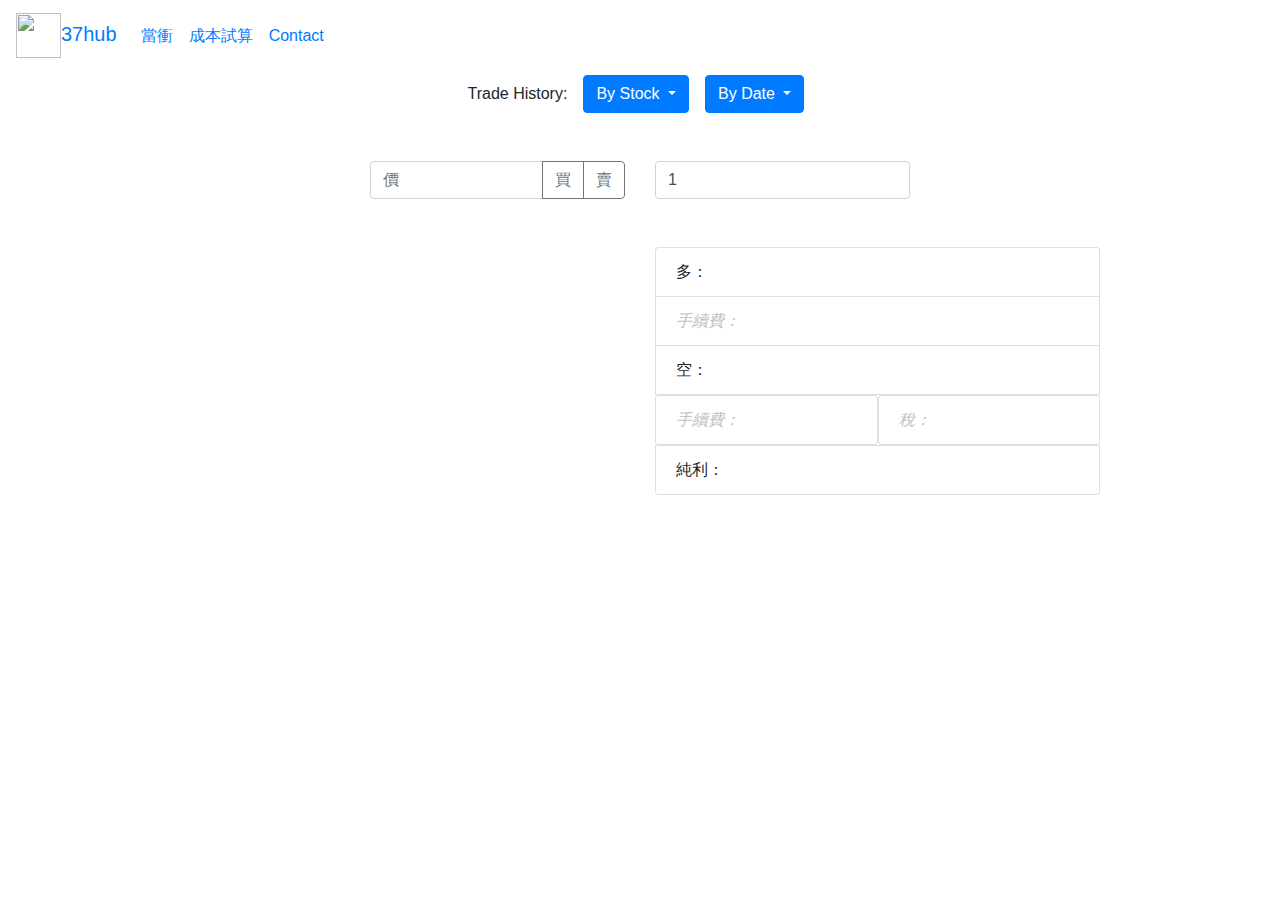
==== index.html @ eadeb9f1 "ver 2" ====
<!DOCTYPE html>
<html lang="en">
<head>
    <meta charset="UTF-8">
    <meta name="viewport" content="width=device-width, initial-scale=1.0">
    <title>Proj:stock</title>

    <link rel="stylesheet" href="https://stackpath.bootstrapcdn.com/bootstrap/4.4.1/css/bootstrap.min.css" integrity="sha384-Vkoo8x4CGsO3+Hhxv8T/Q5PaXtkKtu6ug5TOeNV6gBiFeWPGFN9MuhOf23Q9Ifjh" crossorigin="anonymous">
    <link rel="stylesheet" href="style.css">
</head>
<body>
    <nav class="navbar sticky-top navbar-expand-md">
        <a class="navbar-brand" href="https://i.imgur.com/gvpT8P1.jpg"><img src="https://i.imgur.com/gvpT8P1.jpg" style="width:45px;height:45px;vertical-align:middle"><span>37hub</span></a>
        <button class="navbar-toggler navbar-dark" data-toggle="collapse" data-target="#main-navigation">
            <span class="navbar-toggler-icon"></span>
        </button>
        <div class="collapse navbar-collapse" id="main-navigation">
            <ul class="navbar-nav">
                <li class="nav-item">
                    <a class="nav-link" href="stock.html">當衝</a>
                </li>
                <li class="nav-item">
                    <a class="nav-link" href="stock2.html">成本試算</a>
                </li>
                <li class="nav-item">
                    <a class="nav-link" href="#">Contact</a>
                </li>
            </ul>
        </div>
    </nav>
    <!-- <header class="page-header header container-fluid">
        <div class="overlay">
            <div class="description">
                <h1>Taiwan Can Help</h1>
                <p>爛瑜衝樹</p>
                <button class="btn btn-outline-secondary btn-lg" onclick="window.location.href = 'https://www.chinatimes.com/realtimenews/20190805002138-260407?chdtv';">聯絡韓市長！</button>
            </div>
        </div>
    </header> -->

    <div class="container">
        <div class="row justify-content-md-center mt-1">
            <span class="align-self-center mr-2">Trade History: </span>
            <div class="dropdown mx-2">
                <button type="button" class="btn btn-primary dropdown-toggle" data-toggle="dropdown">
                  By Stock 
                </button>
                <div class="dropdown-menu">
                  <h5 class="dropdown-header">2330</h5>
                  <a class="dropdown-item" href="#">4/15</a>
                  <a class="dropdown-item" href="#">4/16</a>
                  <a class="dropdown-item" href="#">4/17</a>
                  <h5 class="dropdown-header">2317</h5>
                  <a class="dropdown-item" href="#">4/16</a>
                  <div class="dropdown-divider"></div>
                  <a class="dropdown-item" href="#">More 最近3交易天</a>
                </div>
            </div>
            <div class="dropdown mx-2">
                <button type="button" class="btn btn-primary dropdown-toggle" data-toggle="dropdown">
                  By Date 
                </button>
                <div class="dropdown-menu">
                    <a class="dropdown-item" href="#">4/15</a>
                    <a class="dropdown-item" href="#">4/16</a>
                    <a class="dropdown-item" href="#">4/17</a>
                    <div class="dropdown-divider"></div>
                    <a class="dropdown-item" href="#">More 最近3交易天</a>
                </div>
            </div>
        </div>

        <div class="row  justify-content-md-center  my-5">
            <div class="col-3">
                <div class="input-group">
                    <input type="text" class="form-control" id="price" placeholder="價" aria-label="Recipient's username" aria-describedby="basic-addon2">
                    <div class="input-group-append">
                      <button class="btn btn-outline-secondary" id="buybtn" type="button" onclick="add(1)">買</button>
                      <button class="btn btn-outline-secondary" id="sellbtn" type="button" onclick="add(-1)">賣</button>
                    </div>
                  </div>
            </div>

            <div class="col-3">
                <input class="form-control" id="lot" value="1" placeholder="張">
            </div>
        </div>

        <div class="row justify-content-md-center">
            <div class="col-5">
                <ul class="list-group" id="list"></ul>
            </div>
            
            <div class="col-5">
                <ul class="list-group">
                    <li class="list-group-item" id="up">多：</li>
                    <li class="list-group-item" id="upfee" style="font-style: italic; color: #BEBEBE;">手續費：</li>
                    <li class="list-group-item" id="down">空：</li>
                    <div class="row">
                        <div class="col-6" style="padding-right: 0;">
                            <li class="list-group-item" id="downfee" style="font-style: italic; color: #BEBEBE;">手續費：</li>
                        </div>
                        <div class="col-6" style="padding-left: 0;">
                            <li class="list-group-item" id="tax" style="font-style: italic; color: #BEBEBE;"> 稅：</li>
                        </div>
                    </div>
                    <li class="list-group-item" id="summary">純利：</li>
                </ul>
            </div>

        </div>
    </div>

   

    <script src="https://code.jquery.com/jquery-3.4.1.slim.min.js" integrity="sha384-J6qa4849blE2+poT4WnyKhv5vZF5SrPo0iEjwBvKU7imGFAV0wwj1yYfoRSJoZ+n" crossorigin="anonymous"></script>
    <script src="https://cdn.jsdelivr.net/npm/popper.js@1.16.0/dist/umd/popper.min.js" integrity="sha384-Q6E9RHvbIyZFJoft+2mJbHaEWldlvI9IOYy5n3zV9zzTtmI3UksdQRVvoxMfooAo" crossorigin="anonymous"></script>
    <script src="https://stackpath.bootstrapcdn.com/bootstrap/4.4.1/js/bootstrap.min.js" integrity="sha384-wfSDF2E50Y2D1uUdj0O3uMBJnjuUD4Ih7YwaYd1iqfktj0Uod8GCExl3Og8ifwB6" crossorigin="anonymous"></script>

    <script>
        $(document).ready(function(){
            $('.header').height($(window).height());
        })

        let price =0, up=[], down=[], i=0,uptotal=0, downtotal=0, total=0, upfee=0, downfee=0, taxs=0, lot=1;
        let add = (x) => {
            if(x==1){
                if(document.querySelector("#price").value==''){
                    return 0;
                }
                price = document.querySelector("#price").value * -1;
                if(document.querySelector("#lot").value!==''){
                    lot = document.querySelector("#lot").value;
                }
                document.querySelector("#price").value = '';
                document.querySelector("#lot").value = '1';
            }else if(x==-1) {
                if(document.querySelector("#price").value==''){
                    return 0;
                }
                price = document.querySelector("#price").value;
                if(document.querySelector("#lot").value!==''){
                    lot = document.querySelector("#lot").value;
                }
                document.querySelector("#price").value = '';
                document.querySelector("#lot").value = '1';
            }
            for(let j=0;j<lot;j++){
                let node = document.createElement("li");
                let textnode = document.createTextNode(price);
                node.setAttribute('class','list-group-item');
                node.appendChild(textnode);
                document.querySelector("#list").appendChild(node);
            }
            
            count(x);
        }

        let count = (x) =>{
            if(x==1){
                for(let a=0; a<lot; a++){
                    uptotal=(price*1000)+uptotal;
                    upfee += (price*1000)*0.001425*0.3*-1;
                }
                document.querySelector("#upfee").innerHTML = '手續費：' + Math.round(upfee);
            }else if(x==-1){
                for(let a=0; a<lot; a++){
                    downtotal=(price*1000)+downtotal;
                    downfee += (price*1000)*0.001425*0.3;
                    taxs+=(price*1000)*0.003/2;
                }
                document.querySelector("#downfee").innerHTML = '手續費：' + Math.round(downfee);
                document.querySelector("#tax").innerHTML = ' 稅：' + Math.round(taxs);
            }
            total = uptotal + downtotal - upfee - downfee - taxs;
            document.querySelector("#up").innerHTML = '多：' + numberWithCommas(uptotal);
            document.querySelector("#down").innerHTML = '空：' + numberWithCommas(downtotal);
            document.querySelector("#summary").innerHTML = '純利：' + numberWithCommas(Math.round(total));
        }

        let numberWithCommas = (x) =>{
            return x.toString().replace(/\B(?=(\d{3})+(?!\d))/g, ",");
        }
/*---------------------------------------enter key---------------------------------------*/
        // Execute a function when the user releases a key on the keyboard
        var input = document.getElementById("price");
        input.addEventListener("keyup", function(event) {
            // Number 13 is the "Enter" key on the keyboard
            if (event.ctrlKey && event.keyCode === 13) {
                // Cancel the default action, if needed
                event.preventDefault();
                // Trigger the button element with a click
                document.getElementById("sellbtn").click();
            }else if (event.keyCode === 13){
                event.preventDefault();
                document.getElementById("buybtn").click();
            }
        });
        
    </script>
</body>
</html>
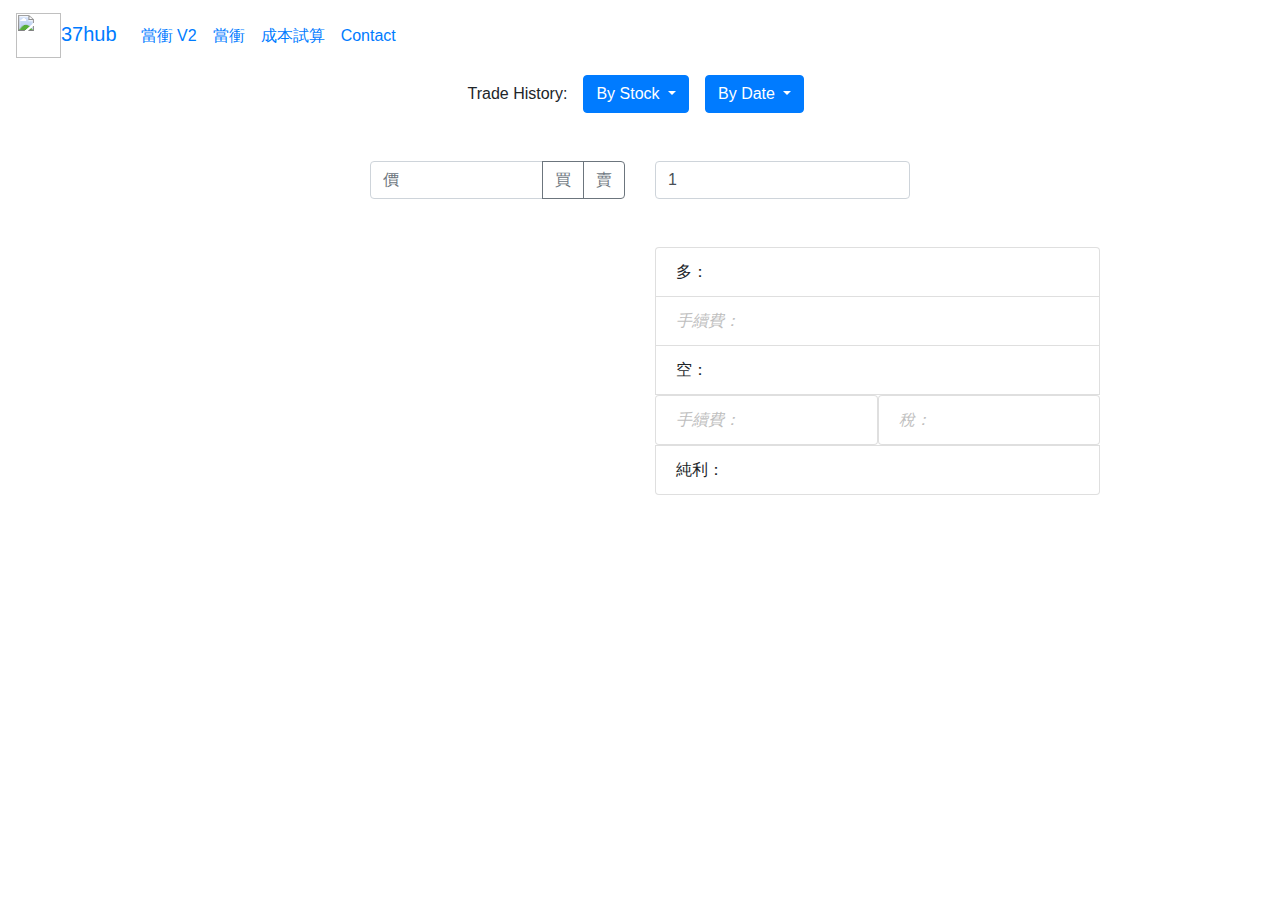
==== commit 82e3ad72: "changed v2 link" ====
--- a/index.html
+++ b/index.html
@@ -1,32 +1,49 @@
 <!DOCTYPE html>
 <html lang="en">
-<head>
-    <meta charset="UTF-8">
-    <meta name="viewport" content="width=device-width, initial-scale=1.0">
+  <head>
+    <meta charset="UTF-8" />
+    <meta name="viewport" content="width=device-width, initial-scale=1.0" />
     <title>Proj:stock</title>
 
-    <link rel="stylesheet" href="https://stackpath.bootstrapcdn.com/bootstrap/4.4.1/css/bootstrap.min.css" integrity="sha384-Vkoo8x4CGsO3+Hhxv8T/Q5PaXtkKtu6ug5TOeNV6gBiFeWPGFN9MuhOf23Q9Ifjh" crossorigin="anonymous">
-    <link rel="stylesheet" href="style.css">
-</head>
-<body>
+    <link
+      rel="stylesheet"
+      href="https://stackpath.bootstrapcdn.com/bootstrap/4.4.1/css/bootstrap.min.css"
+      integrity="sha384-Vkoo8x4CGsO3+Hhxv8T/Q5PaXtkKtu6ug5TOeNV6gBiFeWPGFN9MuhOf23Q9Ifjh"
+      crossorigin="anonymous"
+    />
+    <link rel="stylesheet" href="style.css" />
+  </head>
+  <body>
     <nav class="navbar sticky-top navbar-expand-md">
-        <a class="navbar-brand" href="https://i.imgur.com/gvpT8P1.jpg"><img src="https://i.imgur.com/gvpT8P1.jpg" style="width:45px;height:45px;vertical-align:middle"><span>37hub</span></a>
-        <button class="navbar-toggler navbar-dark" data-toggle="collapse" data-target="#main-navigation">
-            <span class="navbar-toggler-icon"></span>
-        </button>
-        <div class="collapse navbar-collapse" id="main-navigation">
-            <ul class="navbar-nav">
-                <li class="nav-item">
-                    <a class="nav-link" href="stock.html">當衝</a>
-                </li>
-                <li class="nav-item">
-                    <a class="nav-link" href="stock2.html">成本試算</a>
-                </li>
-                <li class="nav-item">
-                    <a class="nav-link" href="#">Contact</a>
-                </li>
-            </ul>
-        </div>
+      <a class="navbar-brand" href="https://i.imgur.com/gvpT8P1.jpg"
+        ><img
+          src="https://i.imgur.com/gvpT8P1.jpg"
+          style="width: 45px; height: 45px; vertical-align: middle"
+        /><span>37hub</span></a
+      >
+      <button
+        class="navbar-toggler navbar-dark"
+        data-toggle="collapse"
+        data-target="#main-navigation"
+      >
+        <span class="navbar-toggler-icon"></span>
+      </button>
+      <div class="collapse navbar-collapse" id="main-navigation">
+        <ul class="navbar-nav">
+          <li class="nav-item">
+            <a class="nav-link" href="https://daytrade.mlclmtan.ga/">當衝 V2</a>
+          </li>
+          <li class="nav-item">
+            <a class="nav-link" href="index.html">當衝</a>
+          </li>
+          <li class="nav-item">
+            <a class="nav-link" href="stock2.html">成本試算</a>
+          </li>
+          <li class="nav-item">
+            <a class="nav-link" href="#">Contact</a>
+          </li>
+        </ul>
+      </div>
     </nav>
     <!-- <header class="page-header header container-fluid">
         <div class="overlay">
@@ -39,164 +56,234 @@
     </header> -->
 
     <div class="container">
-        <div class="row justify-content-md-center mt-1">
-            <span class="align-self-center mr-2">Trade History: </span>
-            <div class="dropdown mx-2">
-                <button type="button" class="btn btn-primary dropdown-toggle" data-toggle="dropdown">
-                  By Stock 
-                </button>
-                <div class="dropdown-menu">
-                  <h5 class="dropdown-header">2330</h5>
-                  <a class="dropdown-item" href="#">4/15</a>
-                  <a class="dropdown-item" href="#">4/16</a>
-                  <a class="dropdown-item" href="#">4/17</a>
-                  <h5 class="dropdown-header">2317</h5>
-                  <a class="dropdown-item" href="#">4/16</a>
-                  <div class="dropdown-divider"></div>
-                  <a class="dropdown-item" href="#">More 最近3交易天</a>
-                </div>
+      <div class="row justify-content-md-center mt-1">
+        <span class="align-self-center mr-2">Trade History: </span>
+        <div class="dropdown mx-2">
+          <button
+            type="button"
+            class="btn btn-primary dropdown-toggle"
+            data-toggle="dropdown"
+          >
+            By Stock
+          </button>
+          <div class="dropdown-menu">
+            <h5 class="dropdown-header">2330</h5>
+            <a class="dropdown-item" href="#">4/15</a>
+            <a class="dropdown-item" href="#">4/16</a>
+            <a class="dropdown-item" href="#">4/17</a>
+            <h5 class="dropdown-header">2317</h5>
+            <a class="dropdown-item" href="#">4/16</a>
+            <div class="dropdown-divider"></div>
+            <a class="dropdown-item" href="#">More 最近3交易天</a>
+          </div>
+        </div>
+        <div class="dropdown mx-2">
+          <button
+            type="button"
+            class="btn btn-primary dropdown-toggle"
+            data-toggle="dropdown"
+          >
+            By Date
+          </button>
+          <div class="dropdown-menu">
+            <a class="dropdown-item" href="#">4/15</a>
+            <a class="dropdown-item" href="#">4/16</a>
+            <a class="dropdown-item" href="#">4/17</a>
+            <div class="dropdown-divider"></div>
+            <a class="dropdown-item" href="#">More 最近3交易天</a>
+          </div>
+        </div>
+      </div>
+
+      <div class="row justify-content-md-center my-5">
+        <div class="col-3">
+          <div class="input-group">
+            <input
+              type="text"
+              class="form-control"
+              id="price"
+              placeholder="價"
+              aria-label="Recipient's username"
+              aria-describedby="basic-addon2"
+            />
+            <div class="input-group-append">
+              <button
+                class="btn btn-outline-secondary"
+                id="buybtn"
+                type="button"
+                onclick="add(1)"
+              >
+                買
+              </button>
+              <button
+                class="btn btn-outline-secondary"
+                id="sellbtn"
+                type="button"
+                onclick="add(-1)"
+              >
+                賣
+              </button>
             </div>
-            <div class="dropdown mx-2">
-                <button type="button" class="btn btn-primary dropdown-toggle" data-toggle="dropdown">
-                  By Date 
-                </button>
-                <div class="dropdown-menu">
-                    <a class="dropdown-item" href="#">4/15</a>
-                    <a class="dropdown-item" href="#">4/16</a>
-                    <a class="dropdown-item" href="#">4/17</a>
-                    <div class="dropdown-divider"></div>
-                    <a class="dropdown-item" href="#">More 最近3交易天</a>
-                </div>
+          </div>
+        </div>
+
+        <div class="col-3">
+          <input class="form-control" id="lot" value="1" placeholder="張" />
+        </div>
+      </div>
+
+      <div class="row justify-content-md-center">
+        <div class="col-5">
+          <ul class="list-group" id="list"></ul>
+        </div>
+
+        <div class="col-5">
+          <ul class="list-group">
+            <li class="list-group-item" id="up">多：</li>
+            <li
+              class="list-group-item"
+              id="upfee"
+              style="font-style: italic; color: #bebebe"
+            >
+              手續費：
+            </li>
+            <li class="list-group-item" id="down">空：</li>
+            <div class="row">
+              <div class="col-6" style="padding-right: 0">
+                <li
+                  class="list-group-item"
+                  id="downfee"
+                  style="font-style: italic; color: #bebebe"
+                >
+                  手續費：
+                </li>
+              </div>
+              <div class="col-6" style="padding-left: 0">
+                <li
+                  class="list-group-item"
+                  id="tax"
+                  style="font-style: italic; color: #bebebe"
+                >
+                  稅：
+                </li>
+              </div>
             </div>
-        </div>
-
-        <div class="row  justify-content-md-center  my-5">
-            <div class="col-3">
-                <div class="input-group">
-                    <input type="text" class="form-control" id="price" placeholder="價" aria-label="Recipient's username" aria-describedby="basic-addon2">
-                    <div class="input-group-append">
-                      <button class="btn btn-outline-secondary" id="buybtn" type="button" onclick="add(1)">買</button>
-                      <button class="btn btn-outline-secondary" id="sellbtn" type="button" onclick="add(-1)">賣</button>
-                    </div>
-                  </div>
-            </div>
-
-            <div class="col-3">
-                <input class="form-control" id="lot" value="1" placeholder="張">
-            </div>
-        </div>
-
-        <div class="row justify-content-md-center">
-            <div class="col-5">
-                <ul class="list-group" id="list"></ul>
-            </div>
-            
-            <div class="col-5">
-                <ul class="list-group">
-                    <li class="list-group-item" id="up">多：</li>
-                    <li class="list-group-item" id="upfee" style="font-style: italic; color: #BEBEBE;">手續費：</li>
-                    <li class="list-group-item" id="down">空：</li>
-                    <div class="row">
-                        <div class="col-6" style="padding-right: 0;">
-                            <li class="list-group-item" id="downfee" style="font-style: italic; color: #BEBEBE;">手續費：</li>
-                        </div>
-                        <div class="col-6" style="padding-left: 0;">
-                            <li class="list-group-item" id="tax" style="font-style: italic; color: #BEBEBE;"> 稅：</li>
-                        </div>
-                    </div>
-                    <li class="list-group-item" id="summary">純利：</li>
-                </ul>
-            </div>
-
-        </div>
+            <li class="list-group-item" id="summary">純利：</li>
+          </ul>
+        </div>
+      </div>
     </div>
 
-   
-
-    <script src="https://code.jquery.com/jquery-3.4.1.slim.min.js" integrity="sha384-J6qa4849blE2+poT4WnyKhv5vZF5SrPo0iEjwBvKU7imGFAV0wwj1yYfoRSJoZ+n" crossorigin="anonymous"></script>
-    <script src="https://cdn.jsdelivr.net/npm/popper.js@1.16.0/dist/umd/popper.min.js" integrity="sha384-Q6E9RHvbIyZFJoft+2mJbHaEWldlvI9IOYy5n3zV9zzTtmI3UksdQRVvoxMfooAo" crossorigin="anonymous"></script>
-    <script src="https://stackpath.bootstrapcdn.com/bootstrap/4.4.1/js/bootstrap.min.js" integrity="sha384-wfSDF2E50Y2D1uUdj0O3uMBJnjuUD4Ih7YwaYd1iqfktj0Uod8GCExl3Og8ifwB6" crossorigin="anonymous"></script>
+    <script
+      src="https://code.jquery.com/jquery-3.4.1.slim.min.js"
+      integrity="sha384-J6qa4849blE2+poT4WnyKhv5vZF5SrPo0iEjwBvKU7imGFAV0wwj1yYfoRSJoZ+n"
+      crossorigin="anonymous"
+    ></script>
+    <script
+      src="https://cdn.jsdelivr.net/npm/popper.js@1.16.0/dist/umd/popper.min.js"
+      integrity="sha384-Q6E9RHvbIyZFJoft+2mJbHaEWldlvI9IOYy5n3zV9zzTtmI3UksdQRVvoxMfooAo"
+      crossorigin="anonymous"
+    ></script>
+    <script
+      src="https://stackpath.bootstrapcdn.com/bootstrap/4.4.1/js/bootstrap.min.js"
+      integrity="sha384-wfSDF2E50Y2D1uUdj0O3uMBJnjuUD4Ih7YwaYd1iqfktj0Uod8GCExl3Og8ifwB6"
+      crossorigin="anonymous"
+    ></script>
 
     <script>
-        $(document).ready(function(){
-            $('.header').height($(window).height());
-        })
-
-        let price =0, up=[], down=[], i=0,uptotal=0, downtotal=0, total=0, upfee=0, downfee=0, taxs=0, lot=1;
-        let add = (x) => {
-            if(x==1){
-                if(document.querySelector("#price").value==''){
-                    return 0;
-                }
-                price = document.querySelector("#price").value * -1;
-                if(document.querySelector("#lot").value!==''){
-                    lot = document.querySelector("#lot").value;
-                }
-                document.querySelector("#price").value = '';
-                document.querySelector("#lot").value = '1';
-            }else if(x==-1) {
-                if(document.querySelector("#price").value==''){
-                    return 0;
-                }
-                price = document.querySelector("#price").value;
-                if(document.querySelector("#lot").value!==''){
-                    lot = document.querySelector("#lot").value;
-                }
-                document.querySelector("#price").value = '';
-                document.querySelector("#lot").value = '1';
-            }
-            for(let j=0;j<lot;j++){
-                let node = document.createElement("li");
-                let textnode = document.createTextNode(price);
-                node.setAttribute('class','list-group-item');
-                node.appendChild(textnode);
-                document.querySelector("#list").appendChild(node);
-            }
-            
-            count(x);
-        }
-
-        let count = (x) =>{
-            if(x==1){
-                for(let a=0; a<lot; a++){
-                    uptotal=(price*1000)+uptotal;
-                    upfee += (price*1000)*0.001425*0.3*-1;
-                }
-                document.querySelector("#upfee").innerHTML = '手續費：' + Math.round(upfee);
-            }else if(x==-1){
-                for(let a=0; a<lot; a++){
-                    downtotal=(price*1000)+downtotal;
-                    downfee += (price*1000)*0.001425*0.3;
-                    taxs+=(price*1000)*0.003/2;
-                }
-                document.querySelector("#downfee").innerHTML = '手續費：' + Math.round(downfee);
-                document.querySelector("#tax").innerHTML = ' 稅：' + Math.round(taxs);
-            }
-            total = uptotal + downtotal - upfee - downfee - taxs;
-            document.querySelector("#up").innerHTML = '多：' + numberWithCommas(uptotal);
-            document.querySelector("#down").innerHTML = '空：' + numberWithCommas(downtotal);
-            document.querySelector("#summary").innerHTML = '純利：' + numberWithCommas(Math.round(total));
-        }
-
-        let numberWithCommas = (x) =>{
-            return x.toString().replace(/\B(?=(\d{3})+(?!\d))/g, ",");
-        }
-/*---------------------------------------enter key---------------------------------------*/
-        // Execute a function when the user releases a key on the keyboard
-        var input = document.getElementById("price");
-        input.addEventListener("keyup", function(event) {
-            // Number 13 is the "Enter" key on the keyboard
-            if (event.ctrlKey && event.keyCode === 13) {
-                // Cancel the default action, if needed
-                event.preventDefault();
-                // Trigger the button element with a click
-                document.getElementById("sellbtn").click();
-            }else if (event.keyCode === 13){
-                event.preventDefault();
-                document.getElementById("buybtn").click();
-            }
-        });
-        
+      $(document).ready(function () {
+        $('.header').height($(window).height());
+      });
+
+      let price = 0,
+        up = [],
+        down = [],
+        i = 0,
+        uptotal = 0,
+        downtotal = 0,
+        total = 0,
+        upfee = 0,
+        downfee = 0,
+        taxs = 0,
+        lot = 1;
+      let add = (x) => {
+        if (x == 1) {
+          if (document.querySelector('#price').value == '') {
+            return 0;
+          }
+          price = document.querySelector('#price').value * -1;
+          if (document.querySelector('#lot').value !== '') {
+            lot = document.querySelector('#lot').value;
+          }
+          document.querySelector('#price').value = '';
+          document.querySelector('#lot').value = '1';
+        } else if (x == -1) {
+          if (document.querySelector('#price').value == '') {
+            return 0;
+          }
+          price = document.querySelector('#price').value;
+          if (document.querySelector('#lot').value !== '') {
+            lot = document.querySelector('#lot').value;
+          }
+          document.querySelector('#price').value = '';
+          document.querySelector('#lot').value = '1';
+        }
+        for (let j = 0; j < lot; j++) {
+          let node = document.createElement('li');
+          let textnode = document.createTextNode(price);
+          node.setAttribute('class', 'list-group-item');
+          node.appendChild(textnode);
+          document.querySelector('#list').appendChild(node);
+        }
+
+        count(x);
+      };
+
+      let count = (x) => {
+        if (x == 1) {
+          for (let a = 0; a < lot; a++) {
+            uptotal = price * 1000 + uptotal;
+            upfee += price * 1000 * 0.001425 * 0.3 * -1;
+          }
+          document.querySelector('#upfee').innerHTML =
+            '手續費：' + Math.round(upfee);
+        } else if (x == -1) {
+          for (let a = 0; a < lot; a++) {
+            downtotal = price * 1000 + downtotal;
+            downfee += price * 1000 * 0.001425 * 0.3;
+            taxs += (price * 1000 * 0.003) / 2;
+          }
+          document.querySelector('#downfee').innerHTML =
+            '手續費：' + Math.round(downfee);
+          document.querySelector('#tax').innerHTML = ' 稅：' + Math.round(taxs);
+        }
+        total = uptotal + downtotal - upfee - downfee - taxs;
+        document.querySelector('#up').innerHTML =
+          '多：' + numberWithCommas(uptotal);
+        document.querySelector('#down').innerHTML =
+          '空：' + numberWithCommas(downtotal);
+        document.querySelector('#summary').innerHTML =
+          '純利：' + numberWithCommas(Math.round(total));
+      };
+
+      let numberWithCommas = (x) => {
+        return x.toString().replace(/\B(?=(\d{3})+(?!\d))/g, ',');
+      };
+      /*---------------------------------------enter key---------------------------------------*/
+      // Execute a function when the user releases a key on the keyboard
+      var input = document.getElementById('price');
+      input.addEventListener('keyup', function (event) {
+        // Number 13 is the "Enter" key on the keyboard
+        if (event.ctrlKey && event.keyCode === 13) {
+          // Cancel the default action, if needed
+          event.preventDefault();
+          // Trigger the button element with a click
+          document.getElementById('sellbtn').click();
+        } else if (event.keyCode === 13) {
+          event.preventDefault();
+          document.getElementById('buybtn').click();
+        }
+      });
     </script>
-</body>
+  </body>
 </html>
